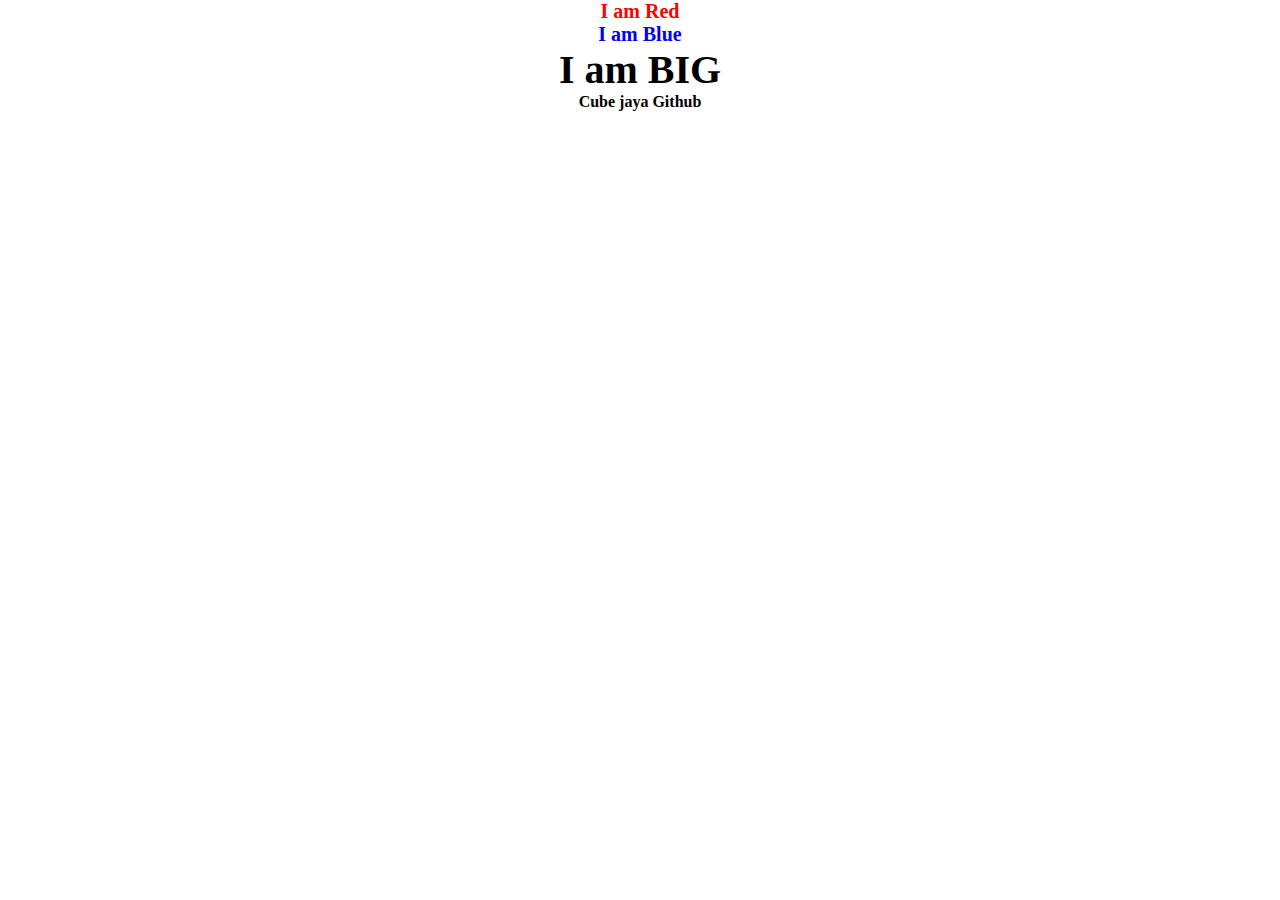
==== index.html @ 7808b002 "mengubah nama fail dari color ke index" ====
<!DOCTYPE html>
<html lang="en">
<head>
    <meta charset="UTF-8">
    <meta http-equiv="X-UA-Compatible" content="IE=edge">
    <meta name="viewport" content="width=device-width, initial-scale=1.0">
    <title>Document</title>
    <link rel="stylesheet" href="style.css">
</head>
<style>
    *{
    padding: 0%;
    margin: 0%;
    text-align: center;
}
h1{
    color: red;
    font-size: 20px;
}
h2{
    color: blue;
    font-size: 20px;
}
h3{
    font-size: 40px;
}
</style>
<body>
    <h1>I am Red</h1>
    <h2>I am Blue</h2>
    <h3>I am BIG</h3>
    <h4>Cube jaya Github</h4>
    <script type="text" src="script.js"></script>
</body>
</html>
---- style.css ----
*{
    padding: 0%;
    margin: 0%;
    text-align: center;
}
h1{
    color: red;
}
h2{
    color: blue;
}
h3{
    font-size: 40px;
}
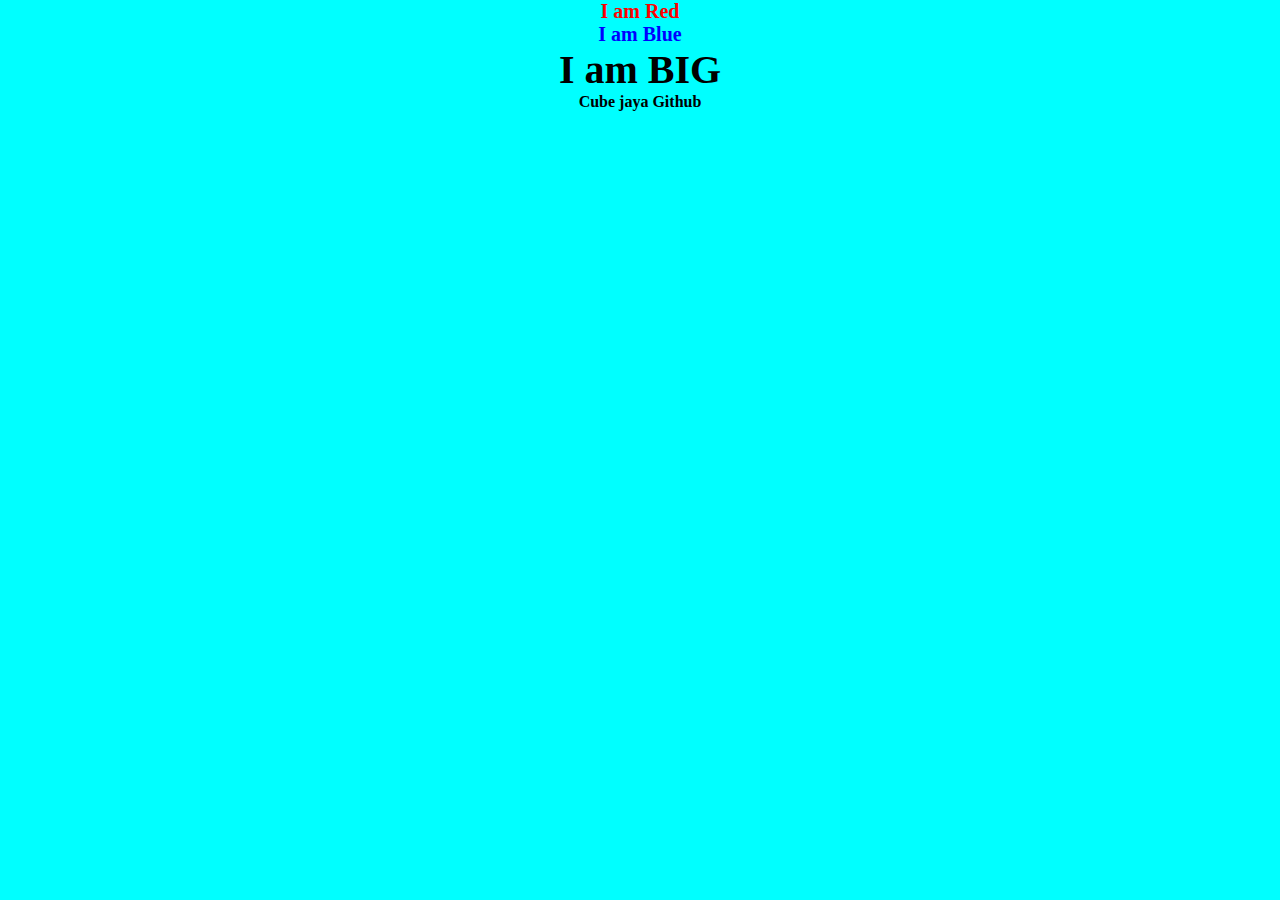
==== commit af3d028e: "bg index tukar color" ====
--- a/index.html
+++ b/index.html
@@ -12,6 +12,9 @@
     padding: 0%;
     margin: 0%;
     text-align: center;
+}
+body{
+    background-color: aqua;
 }
 h1{
     color: red;
